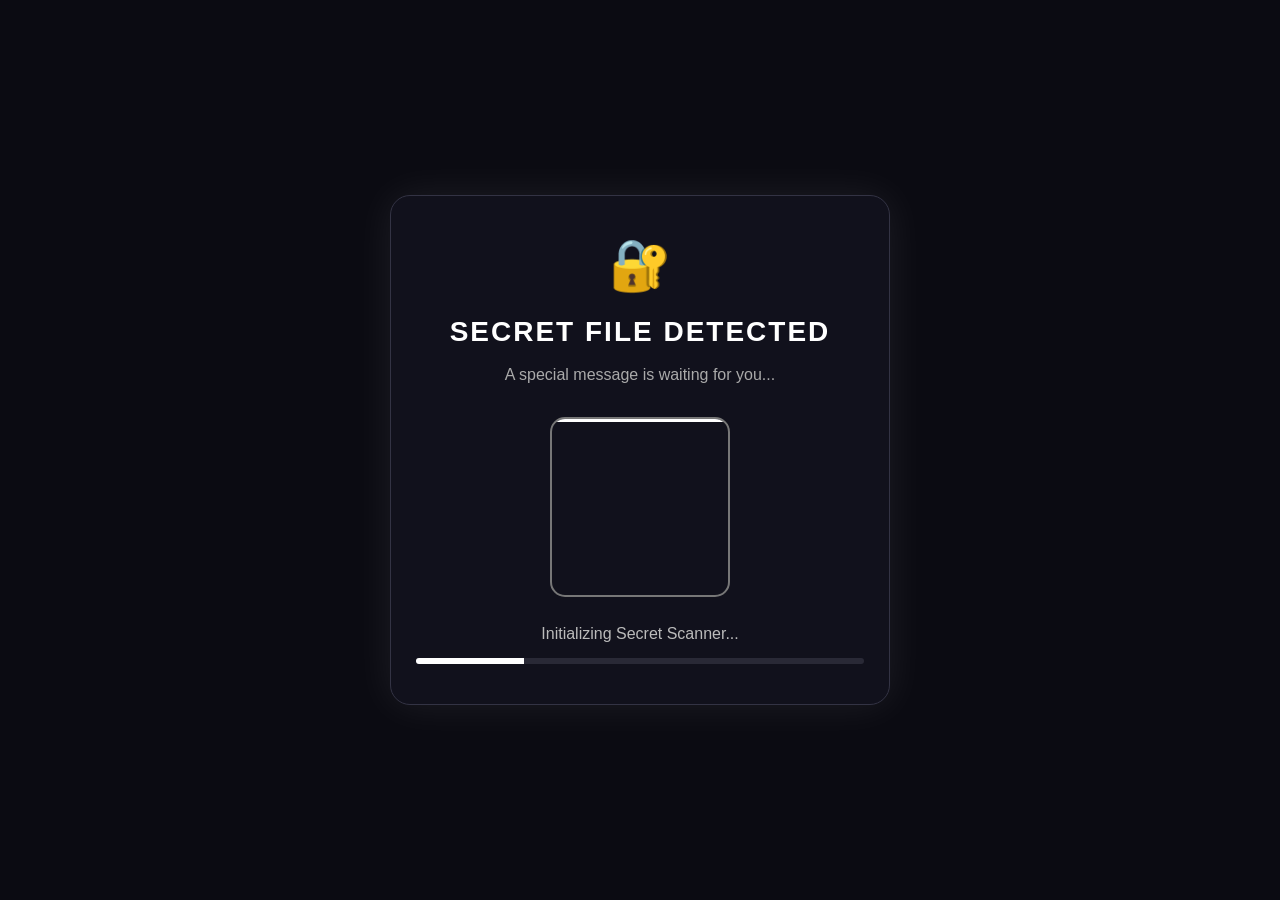
==== index.html @ 9b9b3dbf "Add files via upload" ====
<!DOCTYPE html>
<html lang="en">
<head>
    <meta charset="UTF-8">
    <meta name="viewport" content="width=device-width, initial-scale=1.0">

    <title>Secret Scanner</title>

    <link rel="stylesheet" href="style.css">
</head>

<body>

    <div class="scanner-container">

        <div class="lock">🔐</div>

        <h1>SECRET FILE DETECTED</h1>

        <p class="subtitle">
            A special message is waiting for you...
        </p>

        <div class="scanner-box">
            <div class="scan-line"></div>
        </div>

        <p id="status">Initializing Secret Scanner...</p>

        <div class="progress-container">
            <div id="progress"></div>
        </div>

        <button id="openButton">ACCESS FILE</button>

    </div>

    <script src="node.js"></script>

</body>
</html>
---- style.css ----
* {
    margin: 0;
    padding: 0;
    box-sizing: border-box;
}

html,
body {
    width: 100%;
    min-height: 100%;
}

body {
    min-height: 100vh;

    display: flex;
    justify-content: center;
    align-items: center;

    padding: 20px;

    background: #0b0b12;
    color: white;

    font-family: Arial, sans-serif;

    overflow-x: hidden;
}

.scanner-container {
    width: 100%;
    max-width: 500px;

    padding: 40px 25px;

    text-align: center;

    border: 1px solid #333344;
    border-radius: 20px;

    background: #11111c;

    box-shadow: 0 0 40px rgba(255, 255, 255, 0.08);
}

.lock {
    font-size: 50px;
    margin-bottom: 20px;
}

h1 {
    font-size: clamp(20px, 5vw, 28px);

    letter-spacing: 2px;

    margin-bottom: 12px;

    line-height: 1.3;

    word-wrap: break-word;
}

.subtitle {
    color: #aaa;

    margin-bottom: 30px;

    line-height: 1.5;
}

.scanner-box {
    width: 180px;
    height: 180px;

    margin: auto;

    border: 2px solid #777;
    border-radius: 15px;

    position: relative;

    overflow: hidden;
}

.scan-line {
    position: absolute;

    width: 100%;
    height: 3px;

    background: white;

    top: 0;
    left: 0;

    animation: scanning 2s infinite;
}

@keyframes scanning {

    0% {
        top: 0;
    }

    50% {
        top: 100%;
    }

    100% {
        top: 0;
    }
}

#status {
    margin: 25px 0 12px;

    color: #bbb;

    line-height: 1.5;
}

.progress-container {
    width: 100%;
    max-width: 100%;

    height: 6px;

    background: #292936;

    border-radius: 10px;

    overflow: hidden;
}

#progress {
    width: 0%;
    height: 100%;

    background: white;

    transition: width 0.2s;
}

#openButton {
    margin-top: 25px;

    padding: 12px 25px;

    border: none;
    border-radius: 25px;

    background: white;
    color: black;

    font-weight: bold;

    cursor: pointer;

    display: none;
}

#openButton:hover {
    transform: scale(1.05);
}


/* 📱 Small screens */

@media (max-width: 600px) {

    body {
        padding: 15px;
    }

    .scanner-container {
        padding: 30px 18px;
    }

    .lock {
        font-size: 42px;
    }

    .scanner-box {
        width: 160px;
        height: 160px;
    }

    .subtitle {
        font-size: 14px;
    }
}

/* Soft letter reveal */




/* Access Granted Animation */

#status {
    transition: all 0.5s ease;
}

#openButton {
    animation: buttonAppear 0.8s ease forwards;
}

@keyframes buttonAppear {
    from {
        opacity: 0;
        transform: translateY(15px) scale(0.9);
    }

    to {
        opacity: 1;
        transform: translateY(0) scale(1);
    }
}

#openButton:hover {
    transform: scale(1.06);
    transition: 0.2s ease;
}




/* Access Granted */

.access-granted {
    animation: accessGranted 1s ease-in-out infinite alternate;
}

@keyframes accessGranted {

    from {
        opacity: 0.6;
        transform: scale(1);
    }

    to {
        opacity: 1;
        transform: scale(1.05);
    }
}

#openButton {
    animation: buttonAppear 0.8s ease forwards;
}

@keyframes buttonAppear {

    from {
        opacity: 0;
        transform: translateY(15px);
    }

    to {
        opacity: 1;
        transform: translateY(0);
    }

}
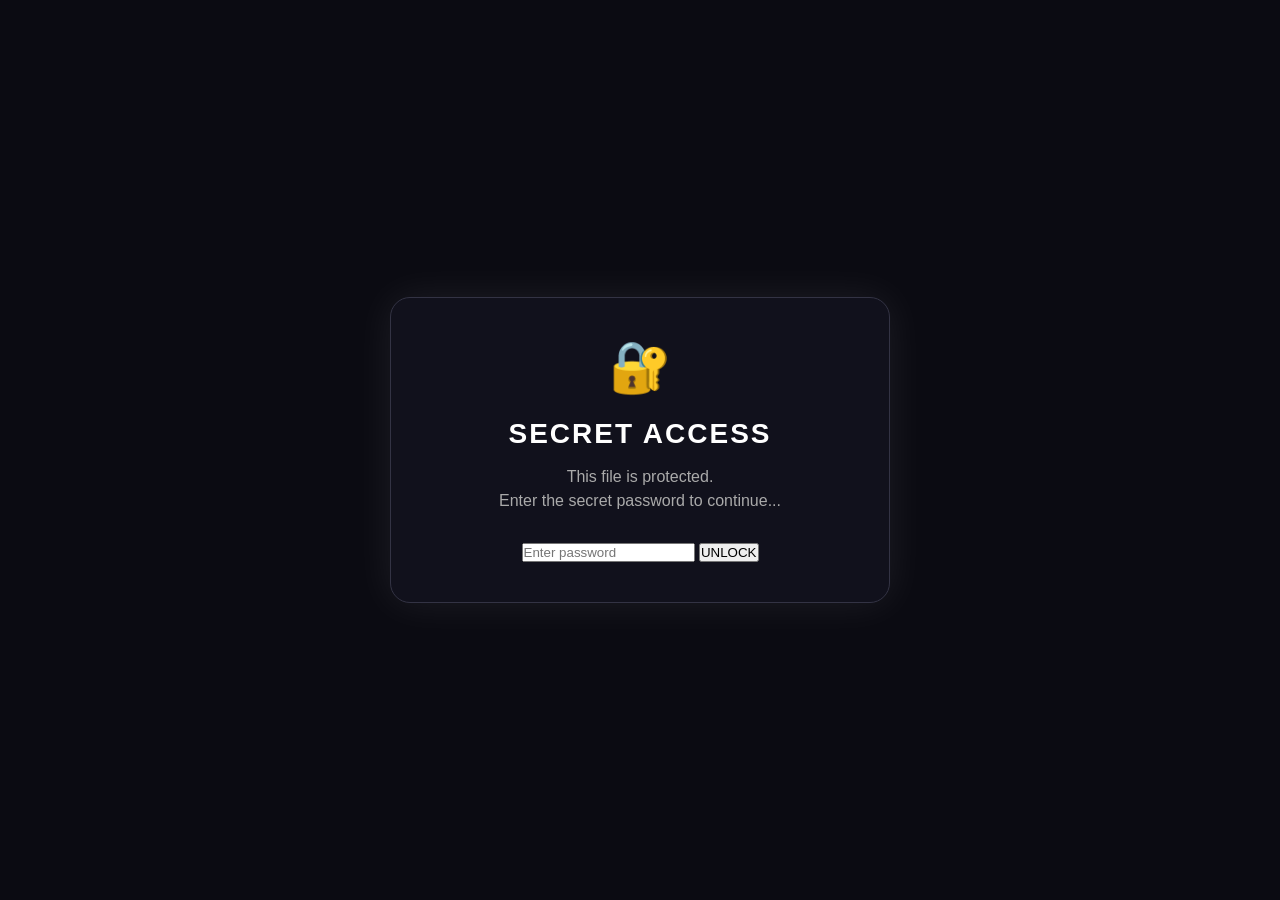
==== commit 73a609c6: "Add files via upload" ====
--- a/index.html
+++ b/index.html
@@ -1,5 +1,6 @@
 <!DOCTYPE html>
 <html lang="en">
+
 <head>
     <meta charset="UTF-8">
     <meta name="viewport" content="width=device-width, initial-scale=1.0">
@@ -11,7 +12,37 @@
 
 <body>
 
-    <div class="scanner-container">
+    <!-- PASSWORD SCREEN -->
+
+    <div class="scanner-container" id="passwordScreen">
+
+        <div class="lock">🔐</div>
+
+        <h1>SECRET ACCESS</h1>
+
+        <p class="subtitle">
+            This file is protected.<br>
+            Enter the secret password to continue...
+        </p>
+
+        <input
+            type="password"
+            id="passwordInput"
+            placeholder="Enter password"
+        >
+
+        <button id="passwordButton">
+            UNLOCK
+        </button>
+
+        <p id="passwordStatus"></p>
+
+    </div>
+
+
+    <!-- SCANNER SCREEN -->
+
+    <div class="scanner-container" id="scannerScreen" style="display: none;">
 
         <div class="lock">🔐</div>
 
@@ -31,9 +62,12 @@
             <div id="progress"></div>
         </div>
 
-        <button id="openButton">ACCESS FILE</button>
+        <button id="openButton">
+            ACCESS FILE
+        </button>
 
     </div>
+
 
     <script src="node.js"></script>
 
